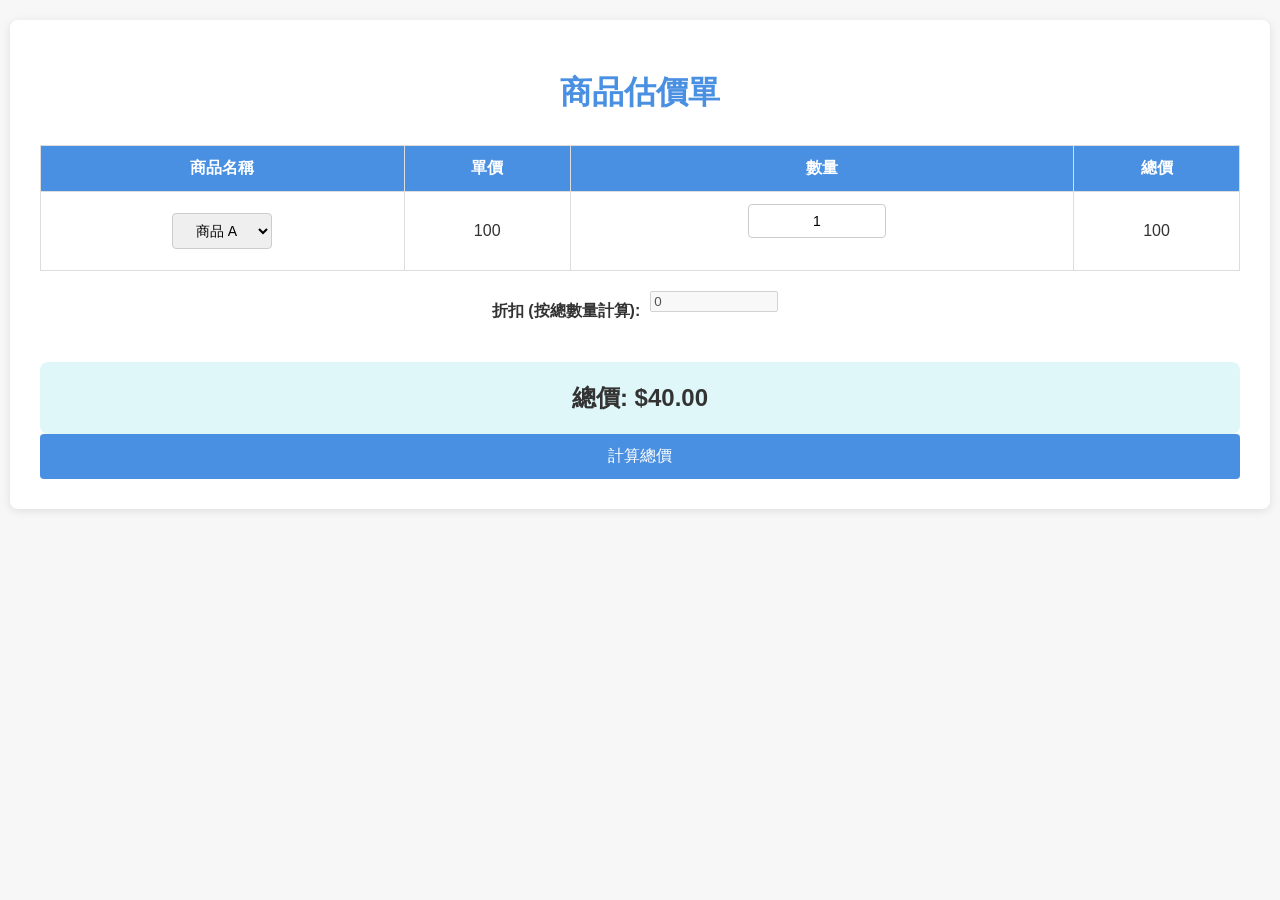
==== benefit.html @ 3aadf65d "compute benefit" ====
<!DOCTYPE html>
<html lang="en">
<head>
    <meta charset="UTF-8">
    <meta name="viewport" content="width=device-width, initial-scale=1.0">
    <title>商品估價單</title>
    <style>
        /* 基本頁面設置 */
        body {
            font-family: 'Arial', sans-serif;
            margin: 0;
            padding: 0;
            background-color: #f7f7f7;
            color: #333;
        }

        .container {
            max-width: 1200px;
            margin: 20px auto;
            padding: 30px;
            background-color: #fff;
            border-radius: 8px;
            box-shadow: 0 2px 10px rgba(0, 0, 0, 0.1);
        }

        h1 {
            text-align: center;
            color: #4a90e2;
            margin-bottom: 30px;
        }

        /* 表格樣式 */
        table {
            width: 100%;
            border-collapse: collapse;
            margin-bottom: 20px;
        }

        table, th, td {
            border: 1px solid #ddd;
        }

        th, td {
            padding: 12px;
            text-align: center;
        }

        th {
            background-color: #4a90e2;
            color: #fff;
        }

        td select,
        td input {
            width: 100px;
            padding: 8px;
            font-size: 14px;
            text-align: center;
            border: 1px solid #ccc;
            border-radius: 4px;
        }

        td input[type="number"] {
            -moz-appearance: textfield;
        }

        td input[type="number"]::-webkit-outer-spin-button,
        td input[type="number"]::-webkit-inner-spin-button {
            -webkit-appearance: none;
            margin: 0;
        }

        /* 按鈕樣式 */
        button {
            display: block;
            width: 100%;
            padding: 12px;
            font-size: 16px;
            color: #fff;
            background-color: #4a90e2;
            border: none;
            border-radius: 4px;
            cursor: pointer;
            transition: background-color 0.3s ease;
        }

        button:hover {
            background-color: #357ab7;
        }

        /* 顯示最終價格的樣式 */
        #final-price {
            font-size: 1.5em;
            font-weight: bold;
            text-align: center;
            margin-top: 30px;
            padding: 20px;
            background-color: #e0f7fa;
            border-radius: 8px;
        }

        /* 折扣輸入框樣式 */
        input[type="number"] {
            width: 120px;
            margin-right: 10px;
            margin-bottom: 20px;
        }

        .form-group {
            margin-bottom: 20px;
            display: flex;
            justify-content: center;
            align-items: center;
        }

        label {
            font-size: 16px;
            margin-right: 10px;
            font-weight: bold;
        }
    </style>
</head>
<body>

    <div class="container">
        <h1>商品估價單</h1>
        
        <!-- 商品選擇表格 -->
        <table>
            <thead>
                <tr>
                    <th>商品名稱</th>
                    <th>單價</th>
                    <th>數量</th>
                    <th>總價</th>
                </tr>
            </thead>
            <tbody id="product-list">
                <tr>
                    <td>
                        <select class="product-name">
                            <option value="Item A" data-price="100">商品 A</option>
                            <option value="Item B" data-price="150">商品 B</option>
                            <option value="Item C" data-price="200">商品 C</option>
                        </select>
                    </td>
                    <td><span class="product-price">100</span></td>
                    <td><input type="number" class="quantity" value="1" min="1" /></td>
                    <td><span class="total-price">100</span></td>
                </tr>
            </tbody>
        </table>

        <!-- 折扣輸入 -->
        <div class="form-group">
            <label for="discount">折扣 (按總數量計算): </label>
            <input type="number" id="discount" value="0" min="0" max="100" disabled/>
        </div>

        <!-- 顯示最終價格 -->
        <div id="final-price">總價: $100</div>

        <!-- 計算按鈕 -->
        <button onclick="calculateTotal()">計算總價</button>
    </div>

    <script>
        function calculateTotal() {
            let totalPrice = 0;

            // 取得所有商品行
            const productRows = document.querySelectorAll("#product-list tr");
            
            // 計算所有商品的總價
            productRows.forEach(row => {
                const price = parseFloat(row.querySelector(".product-price").innerText);
                const quantity = parseInt(row.querySelector(".quantity").value);
                const total = price * quantity;
                row.querySelector(".total-price").innerText = total;
                totalPrice += total;
            });

            // 根據數量套用折扣
            let discountRate = 1;  // 預設不打折

            const allQuantities = Array.from(document.querySelectorAll(".quantity")).map(input => parseInt(input.value));
            const totalQuantity = allQuantities.reduce((acc, curr) => acc + curr, 0);

            if (totalQuantity < 40) {
                discountRate = 0.4;  // 4折
            } else if (totalQuantity < 80) {
                discountRate = 0.5;  // 5折
            } else if (totalQuantity < 120) {
                discountRate = 0.6;  // 6折
            }

            // 計算折扣金額
            const discountAmount = totalPrice * (1 - discountRate);
            const finalPrice = totalPrice - discountAmount;

            // 顯示最終價錢
            document.getElementById("final-price").innerText = "總價: $" + finalPrice.toFixed(2);
        }

        // 監聽數量變動事件
        document.querySelector("#product-list").addEventListener("input", function() {
            calculateTotal();
        });

        // 頁面加載後執行一次計算
        window.onload = calculateTotal;
    </script>

</body>
</html>
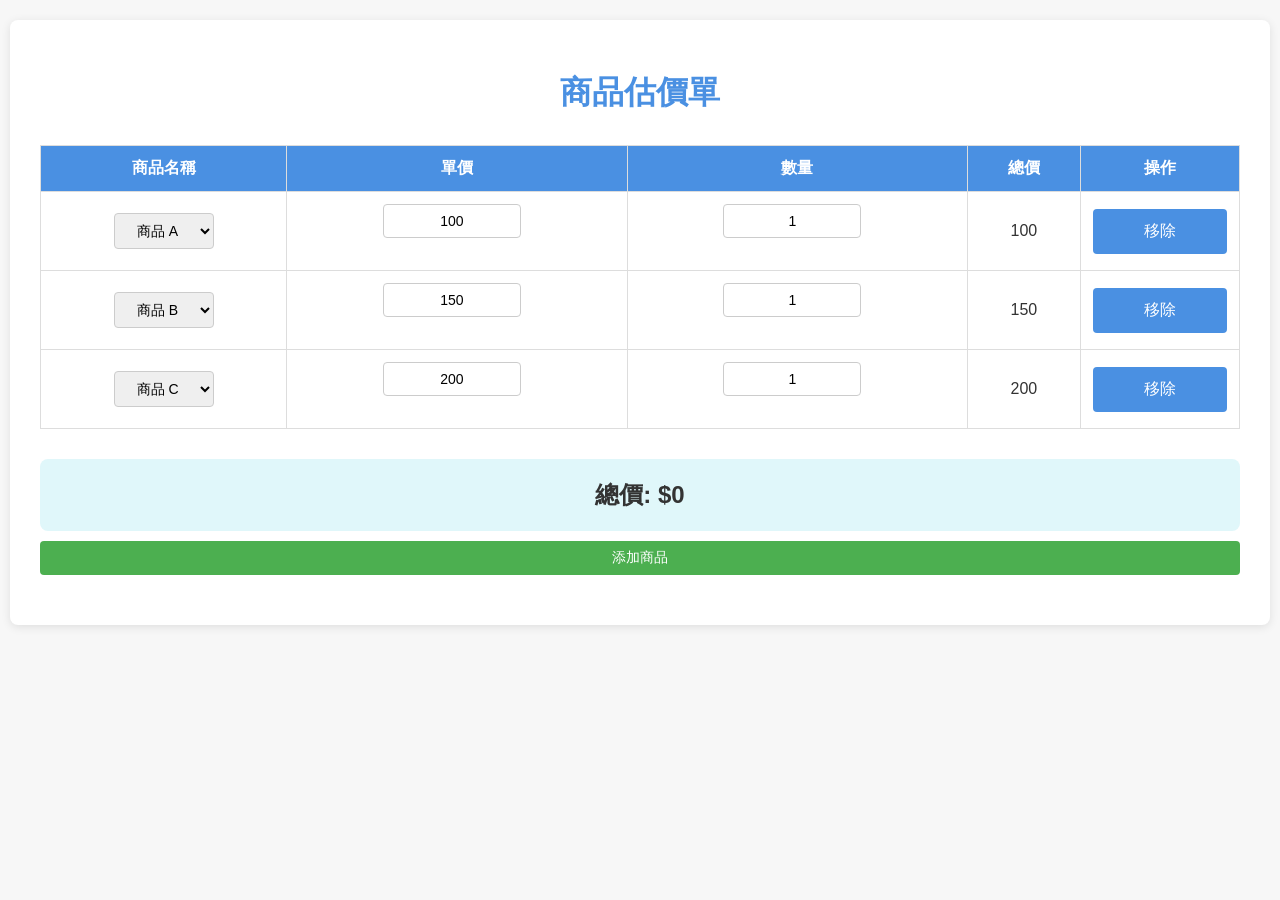
==== commit 5801aa43: "Update benefit.html" ====
--- a/benefit.html
+++ b/benefit.html
@@ -118,6 +118,23 @@
             margin-right: 10px;
             font-weight: bold;
         }
+
+        /* 額外商品按鈕 */
+        .add-product {
+            margin-top: 10px;
+            display: inline-block;
+            padding: 8px 16px;
+            font-size: 14px;
+            background-color: #4caf50;
+            color: white;
+            border: none;
+            border-radius: 4px;
+            cursor: pointer;
+        }
+
+        .add-product:hover {
+            background-color: #45a049;
+        }
     </style>
 </head>
 <body>
@@ -126,89 +143,104 @@
         <h1>商品估價單</h1>
         
         <!-- 商品選擇表格 -->
-        <table>
+        <table id="product-table">
             <thead>
                 <tr>
                     <th>商品名稱</th>
                     <th>單價</th>
                     <th>數量</th>
                     <th>總價</th>
+                    <th>操作</th>
                 </tr>
             </thead>
             <tbody id="product-list">
-                <tr>
-                    <td>
-                        <select class="product-name">
-                            <option value="Item A" data-price="100">商品 A</option>
-                            <option value="Item B" data-price="150">商品 B</option>
-                            <option value="Item C" data-price="200">商品 C</option>
-                        </select>
-                    </td>
-                    <td><span class="product-price">100</span></td>
-                    <td><input type="number" class="quantity" value="1" min="1" /></td>
-                    <td><span class="total-price">100</span></td>
-                </tr>
+                <!-- 商品行動態生成 -->
             </tbody>
         </table>
 
-        <!-- 折扣輸入 -->
+        <!-- 顯示最終價格 -->
+        <div id="final-price">總價: $0</div>
+
         <div class="form-group">
-            <label for="discount">折扣 (按總數量計算): </label>
-            <input type="number" id="discount" value="0" min="0" max="100" disabled/>
+            <button class="add-product" onclick="addProduct()">添加商品</button>
         </div>
-
-        <!-- 顯示最終價格 -->
-        <div id="final-price">總價: $100</div>
-
-        <!-- 計算按鈕 -->
-        <button onclick="calculateTotal()">計算總價</button>
     </div>
 
     <script>
+        // 假設商品資料是來自於一個外部的 JSON
+        const productsData = [
+            { id: 'Item A', name: '商品 A', price: 100 },
+            { id: 'Item B', name: '商品 B', price: 150 },
+            { id: 'Item C', name: '商品 C', price: 200 }
+        ];
+
+        // 初始化商品列
+        function initProductList() {
+            const productList = document.getElementById('product-list');
+            productList.innerHTML = ''; // 清空現有的商品列
+            productsData.forEach((product, index) => {
+                addProductRow(product, index);
+            });
+        }
+
+        // 添加商品行
+        function addProductRow(product, index) {
+            const row = document.createElement('tr');
+            row.dataset.index = index;
+
+            row.innerHTML = `
+                <td>
+                    <select class="product-name">
+                        ${productsData.map(p => `<option value="${p.id}" ${p.id === product.id ? 'selected' : ''}>${p.name}</option>`).join('')}
+                    </select>
+                </td>
+                <td><input type="number" class="product-price" value="${product.price}" /></td>
+                <td><input type="number" class="quantity" value="1" min="1" /></td>
+                <td><span class="total-price">${product.price}</span></td>
+                <td><button class="remove-product" onclick="removeProductRow(this)">移除</button></td>
+            `;
+
+            // 將新行加入到表格
+            document.getElementById('product-list').appendChild(row);
+            // 監聽商品數量和單價的改變
+            row.querySelector('.quantity').addEventListener('input', calculateTotal);
+            row.querySelector('.product-price').addEventListener('input', calculateTotal);
+            row.querySelector('.product-name').addEventListener('change', calculateTotal);
+        }
+
+        // 移除商品行
+        function removeProductRow(button) {
+            const row = button.closest('tr');
+            row.remove();
+            calculateTotal();
+        }
+
+        // 添加一個新的商品行
+        function addProduct() {
+            const product = productsData[0]; // 使用預設商品A
+            addProductRow(product, document.querySelectorAll('#product-list tr').length);
+        }
+
         function calculateTotal() {
             let totalPrice = 0;
-
-            // 取得所有商品行
-            const productRows = document.querySelectorAll("#product-list tr");
-            
-            // 計算所有商品的總價
+            let totalQuantity = 0;
+
+            const productRows = document.querySelectorAll('#product-list tr');
             productRows.forEach(row => {
-                const price = parseFloat(row.querySelector(".product-price").innerText);
-                const quantity = parseInt(row.querySelector(".quantity").value);
+                const price = parseFloat(row.querySelector('.product-price').value);
+                const quantity = parseInt(row.querySelector('.quantity').value);
                 const total = price * quantity;
-                row.querySelector(".total-price").innerText = total;
+                row.querySelector('.total-price').innerText = total;
+
                 totalPrice += total;
+                totalQuantity += quantity;
             });
 
-            // 根據數量套用折扣
-            let discountRate = 1;  // 預設不打折
-
-            const allQuantities = Array.from(document.querySelectorAll(".quantity")).map(input => parseInt(input.value));
-            const totalQuantity = allQuantities.reduce((acc, curr) => acc + curr, 0);
-
-            if (totalQuantity < 40) {
-                discountRate = 0.4;  // 4折
-            } else if (totalQuantity < 80) {
-                discountRate = 0.5;  // 5折
-            } else if (totalQuantity < 120) {
-                discountRate = 0.6;  // 6折
-            }
-
-            // 計算折扣金額
-            const discountAmount = totalPrice * (1 - discountRate);
-            const finalPrice = totalPrice - discountAmount;
-
-            // 顯示最終價錢
-            document.getElementById("final-price").innerText = "總價: $" + finalPrice.toFixed(2);
-        }
-
-        // 監聽數量變動事件
-        document.querySelector("#product-list").addEventListener("input", function() {
-            calculateTotal();
-        });
-
-        // 頁面加載後執行一次計算
-        window.onload = calculateTotal;
+            document.getElementById('final-price').innerText = `總價: $${totalPrice.toFixed(2)} (數量: ${totalQuantity})`;
+        }
+
+        // 頁面加載後初始化商品列表
+        window.onload = initProductList;
     </script>
 
 </body>
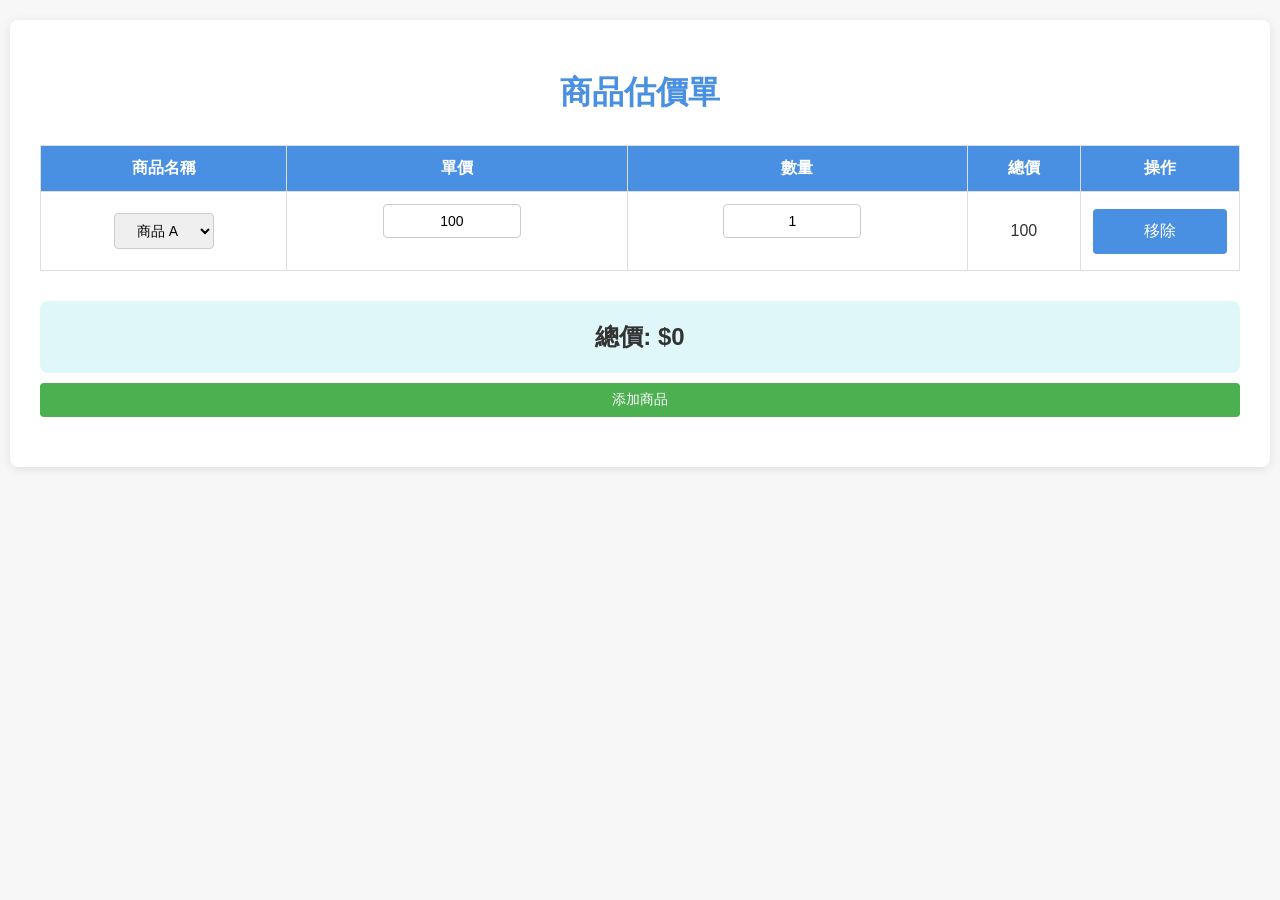
==== commit e52d0021: "Update benefit.html" ====
--- a/benefit.html
+++ b/benefit.html
@@ -154,7 +154,7 @@
                 </tr>
             </thead>
             <tbody id="product-list">
-                <!-- 商品行動態生成 -->
+                <!-- 初始商品行 -->
             </tbody>
         </table>
 
@@ -174,13 +174,14 @@
             { id: 'Item C', name: '商品 C', price: 200 }
         ];
 
-        // 初始化商品列
+        // 預設商品行
+        let productCount = 0;
+
+        // 初始化商品列表
         function initProductList() {
             const productList = document.getElementById('product-list');
             productList.innerHTML = ''; // 清空現有的商品列
-            productsData.forEach((product, index) => {
-                addProductRow(product, index);
-            });
+            addProductRow(productsData[0], productCount); // 預設顯示商品 A
         }
 
         // 添加商品行
@@ -217,14 +218,17 @@
 
         // 添加一個新的商品行
         function addProduct() {
-            const product = productsData[0]; // 使用預設商品A
-            addProductRow(product, document.querySelectorAll('#product-list tr').length);
-        }
-
+            const product = productsData[0]; // 預設商品A
+            productCount++;
+            addProductRow(product, productCount);
+        }
+
+        // 計算總價
         function calculateTotal() {
             let totalPrice = 0;
             let totalQuantity = 0;
 
+            // 遍歷所有商品行
             const productRows = document.querySelectorAll('#product-list tr');
             productRows.forEach(row => {
                 const price = parseFloat(row.querySelector('.product-price').value);
@@ -236,6 +240,7 @@
                 totalQuantity += quantity;
             });
 
+            // 顯示總價
             document.getElementById('final-price').innerText = `總價: $${totalPrice.toFixed(2)} (數量: ${totalQuantity})`;
         }
 
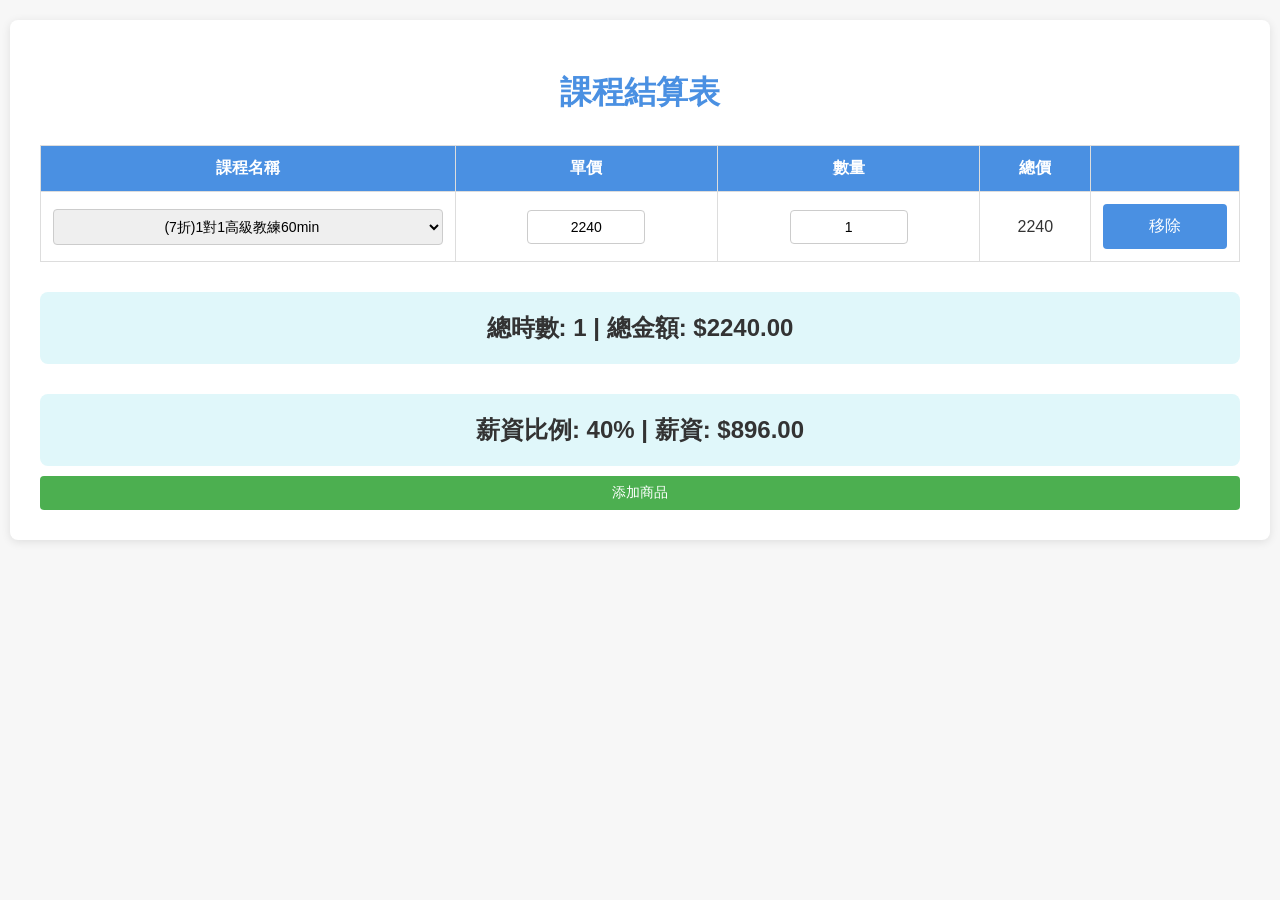
==== commit 3cd3bb98: "Update benefit.html" ====
--- a/benefit.html
+++ b/benefit.html
@@ -3,7 +3,7 @@
 <head>
     <meta charset="UTF-8">
     <meta name="viewport" content="width=device-width, initial-scale=1.0">
-    <title>商品估價單</title>
+    <title>課程結算表</title>
     <style>
         /* 基本頁面設置 */
         body {
@@ -59,6 +59,15 @@
             border: 1px solid #ccc;
             border-radius: 4px;
         }
+
+        td select.product-name {
+            width: 100%;
+            padding: 8px;
+            font-size: 14px;
+            text-align: center;
+            border: 1px solid #ccc;
+            border-radius: 4px;
+        }        
 
         td input[type="number"] {
             -moz-appearance: textfield;
@@ -89,7 +98,7 @@
         }
 
         /* 顯示最終價格的樣式 */
-        #final-price {
+        #final-result, #final-price {
             font-size: 1.5em;
             font-weight: bold;
             text-align: center;
@@ -97,26 +106,6 @@
             padding: 20px;
             background-color: #e0f7fa;
             border-radius: 8px;
-        }
-
-        /* 折扣輸入框樣式 */
-        input[type="number"] {
-            width: 120px;
-            margin-right: 10px;
-            margin-bottom: 20px;
-        }
-
-        .form-group {
-            margin-bottom: 20px;
-            display: flex;
-            justify-content: center;
-            align-items: center;
-        }
-
-        label {
-            font-size: 16px;
-            margin-right: 10px;
-            font-weight: bold;
         }
 
         /* 額外商品按鈕 */
@@ -140,26 +129,30 @@
 <body>
 
     <div class="container">
-        <h1>商品估價單</h1>
+        <h1>課程結算表</h1>
         
-        <!-- 商品選擇表格 -->
         <table id="product-table">
             <thead>
                 <tr>
-                    <th>商品名稱</th>
+                    <th>課程名稱</th>
                     <th>單價</th>
                     <th>數量</th>
                     <th>總價</th>
-                    <th>操作</th>
+                    <th>  </th>
                 </tr>
             </thead>
             <tbody id="product-list">
-                <!-- 初始商品行 -->
+                <!-- Initial -->
             </tbody>
         </table>
 
         <!-- 顯示最終價格 -->
-        <div id="final-price">總價: $0</div>
+        <div id="final-price">
+            總時數: 0 | 折金額: 0%
+        </div>
+        <div id="final-result">
+            總時數: 0 | 折扣數: 0%
+        </div>
 
         <div class="form-group">
             <button class="add-product" onclick="addProduct()">添加商品</button>
@@ -169,9 +162,14 @@
     <script>
         // 假設商品資料是來自於一個外部的 JSON
         const productsData = [
-            { id: 'Item A', name: '商品 A', price: 100 },
-            { id: 'Item B', name: '商品 B', price: 150 },
-            { id: 'Item C', name: '商品 C', price: 200 }
+            { id: 'Item1165', name: '(65折)1對1高級教練60min', price: 2080, weight: 1 },
+            { id: 'Item1170', name: '(7折)1對1高級教練60min', price: 2240, weight: 1 },
+            { id: 'Item1175', name: '(75折)1對1高級教練60min', price: 2400, weight: 1 },
+            { id: 'Item1265', name: '(65折)1對2高級教練60min', price: 1300, weight: 2 },
+            { id: 'Item1270', name: '(7折)1對2高級教練60min', price: 1400, weight: 2 },
+            { id: 'Item1365', name: '(65折)1對3高級教練60min', price: 1040, weight: 3 },
+            { id: 'Item1370', name: '(7折)1對3高級教練60min', price: 1120, weight: 3 },
+            { id: 'Item1470', name: '(7折)團體高級教練60min', price: 840, weight: 4 }
         ];
 
         // 預設商品行
@@ -181,7 +179,8 @@
         function initProductList() {
             const productList = document.getElementById('product-list');
             productList.innerHTML = ''; // 清空現有的商品列
-            addProductRow(productsData[0], productCount); // 預設顯示商品 A
+            addProductRow(productsData[1], productCount); // 預設顯示商品 A
+            calculateTotal();
         }
 
         // 添加商品行
@@ -191,11 +190,11 @@
 
             row.innerHTML = `
                 <td>
-                    <select class="product-name">
+                    <select class="product-name" >
                         ${productsData.map(p => `<option value="${p.id}" ${p.id === product.id ? 'selected' : ''}>${p.name}</option>`).join('')}
                     </select>
                 </td>
-                <td><input type="number" class="product-price" value="${product.price}" /></td>
+                <td><input type="number" class="product-price" value="${product.price}" readonly /></td>
                 <td><input type="number" class="quantity" value="1" min="1" /></td>
                 <td><span class="total-price">${product.price}</span></td>
                 <td><button class="remove-product" onclick="removeProductRow(this)">移除</button></td>
@@ -203,10 +202,23 @@
 
             // 將新行加入到表格
             document.getElementById('product-list').appendChild(row);
-            // 監聽商品數量和單價的改變
+
+            // 監聽商品數量、單價、商品選擇的改變
             row.querySelector('.quantity').addEventListener('input', calculateTotal);
-            row.querySelector('.product-price').addEventListener('input', calculateTotal);
-            row.querySelector('.product-name').addEventListener('change', calculateTotal);
+            row.querySelector('.product-name').addEventListener('change', function() {
+                updatePrice(row); // 當選擇的商品改變時更新單價
+                calculateTotal();   // 更新總價
+            });
+            row.querySelector('.quantity').addEventListener('input', calculateTotal);
+            calculateTotal();
+        }
+
+        // 更新單價，根據選擇的商品
+        function updatePrice(row) {
+            const select = row.querySelector('.product-name');
+            const selectedProductId = select.value;
+            const product = productsData.find(p => p.id === selectedProductId);
+            row.querySelector('.product-price').value = product.price;
         }
 
         // 移除商品行
@@ -231,17 +243,45 @@
             // 遍歷所有商品行
             const productRows = document.querySelectorAll('#product-list tr');
             productRows.forEach(row => {
+                id = row.querySelector('.product-name').value;
                 const price = parseFloat(row.querySelector('.product-price').value);
                 const quantity = parseInt(row.querySelector('.quantity').value);
-                const total = price * quantity;
+                
+
+                const select = row.querySelector('.product-name');
+                const selectedProductId = select.value;
+                const product = productsData.find(p => p.id === selectedProductId);
+                //alert(product.weight);
+                /*
+                // 計算加權價格，weight 會影響最終總價
+                const totalForProduct = price * quantity * product.weight;
+                row.querySelector('.total-price').textContent = totalForProduct.toFixed(2);
+                */
+                const total = price * quantity * product.weight;
                 row.querySelector('.total-price').innerText = total;
 
                 totalPrice += total;
                 totalQuantity += quantity;
+
             });
-
-            // 顯示總價
-            document.getElementById('final-price').innerText = `總價: $${totalPrice.toFixed(2)} (數量: ${totalQuantity})`;
+            if(totalQuantity < 40){
+                finalNum = totalPrice * 0.4;
+                Percent = "40%";
+            } else if (totalQuantity < 80){
+                finalNum = totalPrice * 0.5;
+                Percent = "50%";
+            } else if (totalQuantity < 120){
+                finalNum = totalPrice * 0.6;
+                Percent = "60%";
+            }
+            else{
+                finalNum = totalPrice * 0.65;
+                Percent = "65%";
+            }
+
+            // 顯示總數量與總金額
+            document.getElementById('final-price').innerText = `總時數: ${totalQuantity} | 總金額: $${totalPrice.toFixed(2)}`;
+            document.getElementById('final-result').innerText = `薪資比例: ${Percent} | 薪資: $${finalNum.toFixed(2)}`;
         }
 
         // 頁面加載後初始化商品列表
